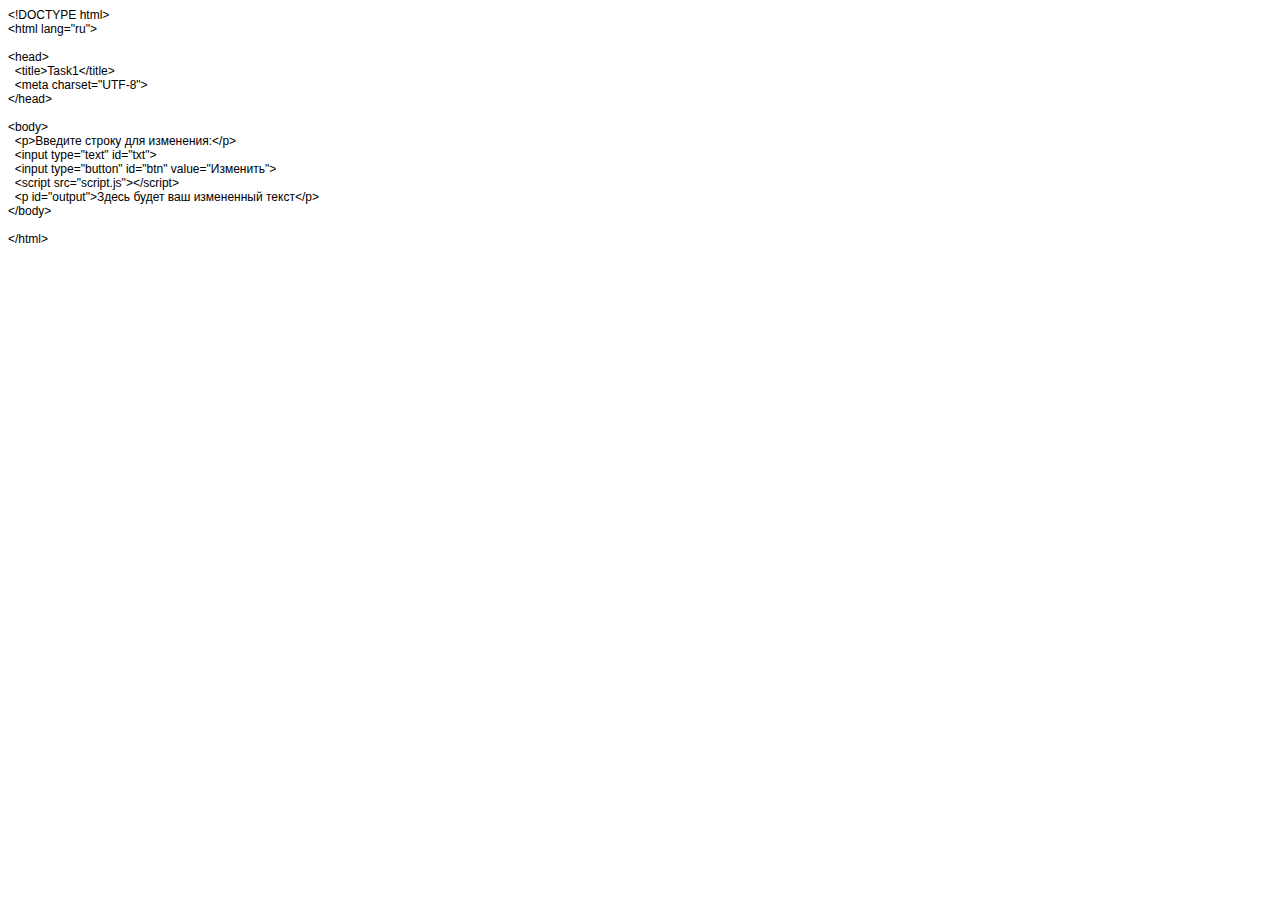
==== js tasks/1/index.html @ 6e61257b "Add files via upload" ====
<!DOCTYPE html PUBLIC "-//W3C//DTD HTML 4.01//EN" "http://www.w3.org/TR/html4/strict.dtd">
<html>
<head>
  <meta http-equiv="Content-Type" content="text/html; charset=utf-8">
  <meta http-equiv="Content-Style-Type" content="text/css">
  <title></title>
  <meta name="Generator" content="Cocoa HTML Writer">
  <meta name="CocoaVersion" content="1671.4">
  <style type="text/css">
    p.p1 {margin: 0.0px 0.0px 0.0px 0.0px; font: 12.0px Helvetica}
    p.p2 {margin: 0.0px 0.0px 0.0px 0.0px; font: 12.0px Helvetica; min-height: 14.0px}
  </style>
</head>
<body>
<p class="p1">&lt;!DOCTYPE html&gt;</p>
<p class="p1">&lt;html lang="ru"&gt;</p>
<p class="p2"><br></p>
<p class="p1">&lt;head&gt;</p>
<p class="p1"><span class="Apple-converted-space">  </span>&lt;title&gt;Task1&lt;/title&gt;</p>
<p class="p1"><span class="Apple-converted-space">  </span>&lt;meta charset="UTF-8"&gt;</p>
<p class="p1">&lt;/head&gt;</p>
<p class="p2"><br></p>
<p class="p1">&lt;body&gt;</p>
<p class="p1"><span class="Apple-converted-space">  </span>&lt;p&gt;Введите строку для изменения:&lt;/p&gt;</p>
<p class="p1"><span class="Apple-converted-space">  </span>&lt;input type="text" id="txt"&gt;</p>
<p class="p1"><span class="Apple-converted-space">  </span>&lt;input type="button" id="btn" value="Изменить"&gt;</p>
<p class="p1"><span class="Apple-converted-space">  </span>&lt;script src="script.js"&gt;&lt;/script&gt;</p>
<p class="p1"><span class="Apple-converted-space">  </span>&lt;p id="output"&gt;Здесь будет ваш измененный текст&lt;/p&gt;</p>
<p class="p1">&lt;/body&gt;</p>
<p class="p2"><br></p>
<p class="p1">&lt;/html&gt;</p>
</body>
</html>
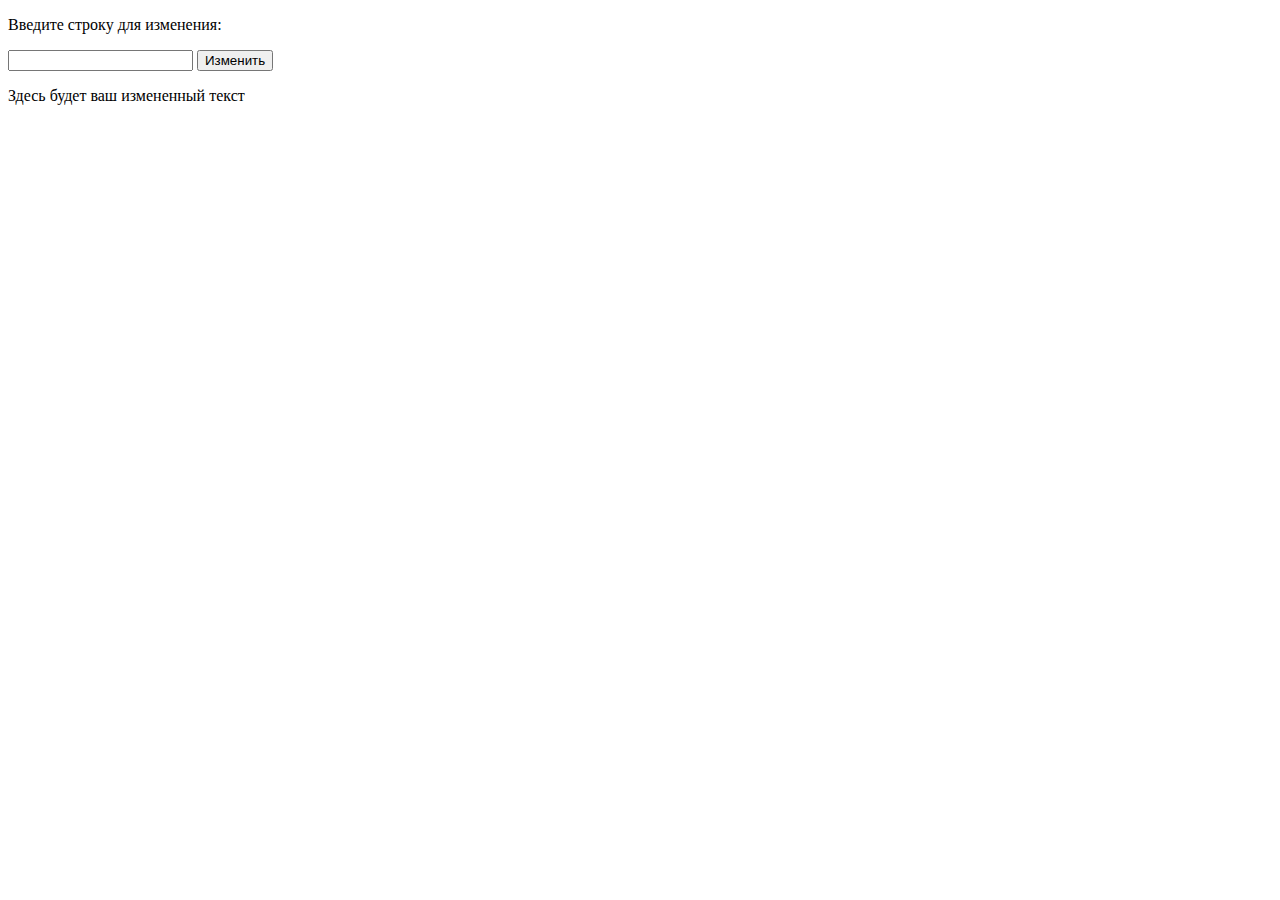
==== commit 3275e3e2: "Update index.html" ====
--- a/js tasks/1/index.html
+++ b/js tasks/1/index.html
@@ -1,33 +1,17 @@
-<!DOCTYPE html PUBLIC "-//W3C//DTD HTML 4.01//EN" "http://www.w3.org/TR/html4/strict.dtd">
-<html>
+<!DOCTYPE html>
+<html lang="ru">
+
 <head>
-  <meta http-equiv="Content-Type" content="text/html; charset=utf-8">
-  <meta http-equiv="Content-Style-Type" content="text/css">
-  <title></title>
-  <meta name="Generator" content="Cocoa HTML Writer">
-  <meta name="CocoaVersion" content="1671.4">
-  <style type="text/css">
-    p.p1 {margin: 0.0px 0.0px 0.0px 0.0px; font: 12.0px Helvetica}
-    p.p2 {margin: 0.0px 0.0px 0.0px 0.0px; font: 12.0px Helvetica; min-height: 14.0px}
-  </style>
+  <title>Task1</title>
+  <meta charset="UTF-8">
 </head>
+
 <body>
-<p class="p1">&lt;!DOCTYPE html&gt;</p>
-<p class="p1">&lt;html lang="ru"&gt;</p>
-<p class="p2"><br></p>
-<p class="p1">&lt;head&gt;</p>
-<p class="p1"><span class="Apple-converted-space">  </span>&lt;title&gt;Task1&lt;/title&gt;</p>
-<p class="p1"><span class="Apple-converted-space">  </span>&lt;meta charset="UTF-8"&gt;</p>
-<p class="p1">&lt;/head&gt;</p>
-<p class="p2"><br></p>
-<p class="p1">&lt;body&gt;</p>
-<p class="p1"><span class="Apple-converted-space">  </span>&lt;p&gt;Введите строку для изменения:&lt;/p&gt;</p>
-<p class="p1"><span class="Apple-converted-space">  </span>&lt;input type="text" id="txt"&gt;</p>
-<p class="p1"><span class="Apple-converted-space">  </span>&lt;input type="button" id="btn" value="Изменить"&gt;</p>
-<p class="p1"><span class="Apple-converted-space">  </span>&lt;script src="script.js"&gt;&lt;/script&gt;</p>
-<p class="p1"><span class="Apple-converted-space">  </span>&lt;p id="output"&gt;Здесь будет ваш измененный текст&lt;/p&gt;</p>
-<p class="p1">&lt;/body&gt;</p>
-<p class="p2"><br></p>
-<p class="p1">&lt;/html&gt;</p>
+  <p>Введите строку для изменения:</p>
+  <input type="text" id="txt">
+  <input type="button" id="btn" value="Изменить">
+  <script src="script.js"></script>
+  <p id="output">Здесь будет ваш измененный текст</p>
 </body>
+
 </html>
